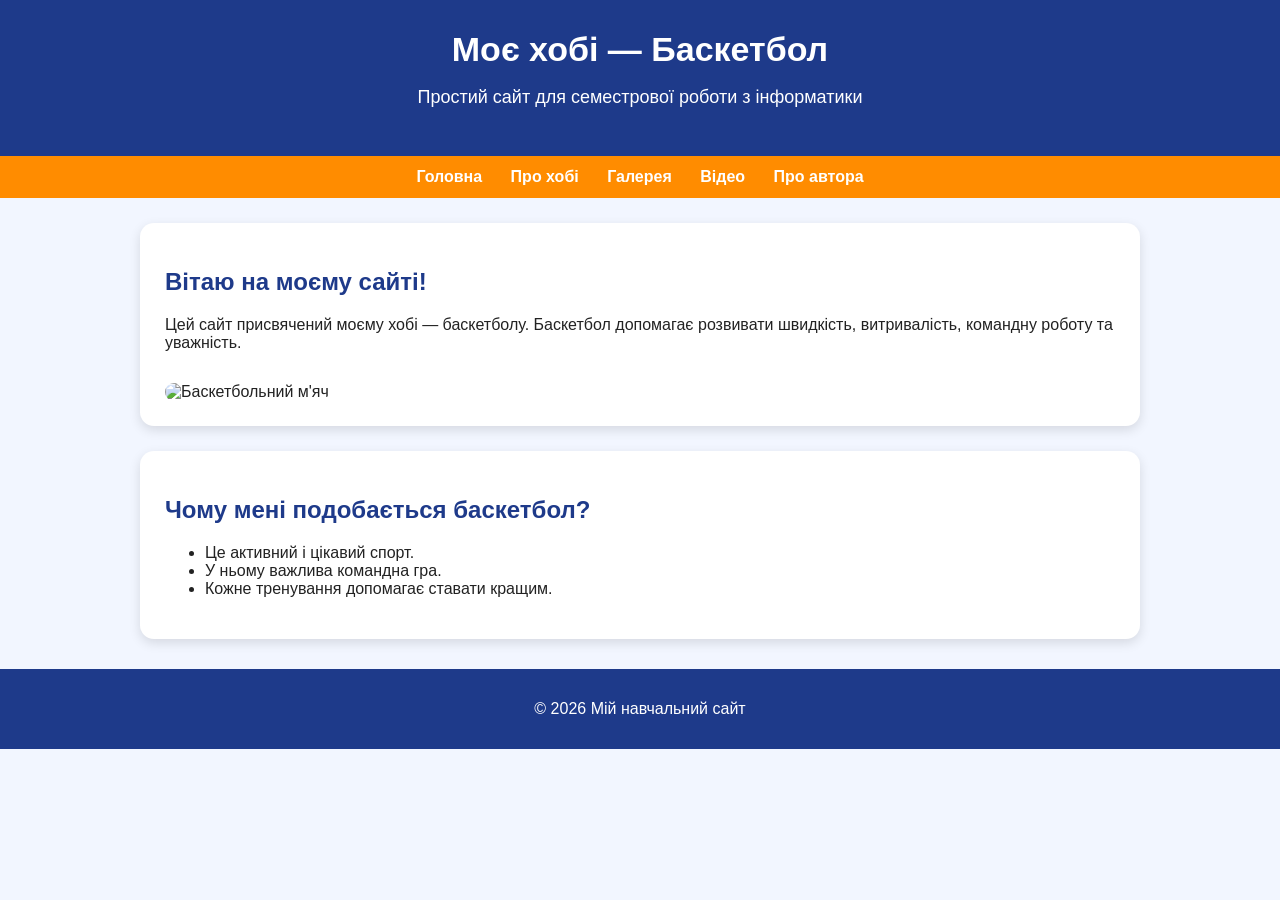
==== index.html @ c55652a2 "new 13.05" ====
<!DOCTYPE html>
<html lang="uk">
<head>
    <meta charset="UTF-8">
    <title>Моє хобі — Баскетбол</title>
    <link rel="stylesheet" href="style.css">
</head>
<body>

<header>
    <h1>Моє хобі — Баскетбол</h1>
    <p>Простий сайт для семестрової роботи з інформатики</p>
</header>

<nav>
    <a href="index.html">Головна</a>
    <a href="hobby.html">Про хобі</a>
    <a href="gallery.html">Галерея</a>
    <a href="video.html">Відео</a>
    <a href="author.html">Про автора</a>
</nav>

<main>
    <section class="card">
        <h2>Вітаю на моєму сайті!</h2>
        <p>
            Цей сайт присвячений моєму хобі — баскетболу. 
            Баскетбол допомагає розвивати швидкість, витривалість, командну роботу та уважність.
        </p>
        <img src="https://images.unsplash.com/photo-1546519638-68e109498ffc?auto=format&fit=crop&w=1000&q=80" alt="Баскетбольний м'яч">
    </section>

    <section class="card">
        <h2>Чому мені подобається баскетбол?</h2>
        <ul>
            <li>Це активний і цікавий спорт.</li>
            <li>У ньому важлива командна гра.</li>
            <li>Кожне тренування допомагає ставати кращим.</li>
        </ul>
    </section>
</main>

<footer>
    <p>© 2026 Мій навчальний сайт</p>
</footer>

</body>
</html>
---- style.css ----
body {
    margin: 0;
    font-family: Arial, sans-serif;
    background: #f2f6ff;
    color: #222;
}

header {
    background: #1e3a8a;
    color: white;
    text-align: center;
    padding: 30px 15px;
}

header h1 {
    margin: 0;
    font-size: 34px;
}

header p {
    font-size: 18px;
}

nav {
    background: #ff8c00;
    text-align: center;
    padding: 12px;
}

nav a {
    color: white;
    text-decoration: none;
    margin: 0 12px;
    font-weight: bold;
}

nav a:hover {
    text-decoration: underline;
}

main {
    max-width: 1000px;
    margin: 25px auto;
    padding: 0 15px;
}

.card {
    background: white;
    padding: 25px;
    margin-bottom: 25px;
    border-radius: 14px;
    box-shadow: 0 4px 12px rgba(0,0,0,0.12);
}

.card h2 {
    color: #1e3a8a;
}

.card img {
    width: 100%;
    max-height: 420px;
    object-fit: cover;
    border-radius: 12px;
    margin-top: 15px;
}

.gallery {
    display: flex;
    gap: 20px;
    flex-wrap: wrap;
}

.photo-card {
    background: white;
    width: 30%;
    min-width: 250px;
    padding: 15px;
    border-radius: 14px;
    text-align: center;
    box-shadow: 0 4px 12px rgba(0,0,0,0.12);
}

.photo-card img {
    width: 100%;
    height: 180px;
    object-fit: cover;
    border-radius: 12px;
}

.video-box {
    position: relative;
    padding-bottom: 56.25%;
    height: 0;
    overflow: hidden;
    border-radius: 12px;
}

.video-box iframe {
    position: absolute;
    width: 100%;
    height: 100%;
    border: 0;
}

footer {
    background: #1e3a8a;
    color: white;
    text-align: center;
    padding: 15px;
    margin-top: 30px;
}
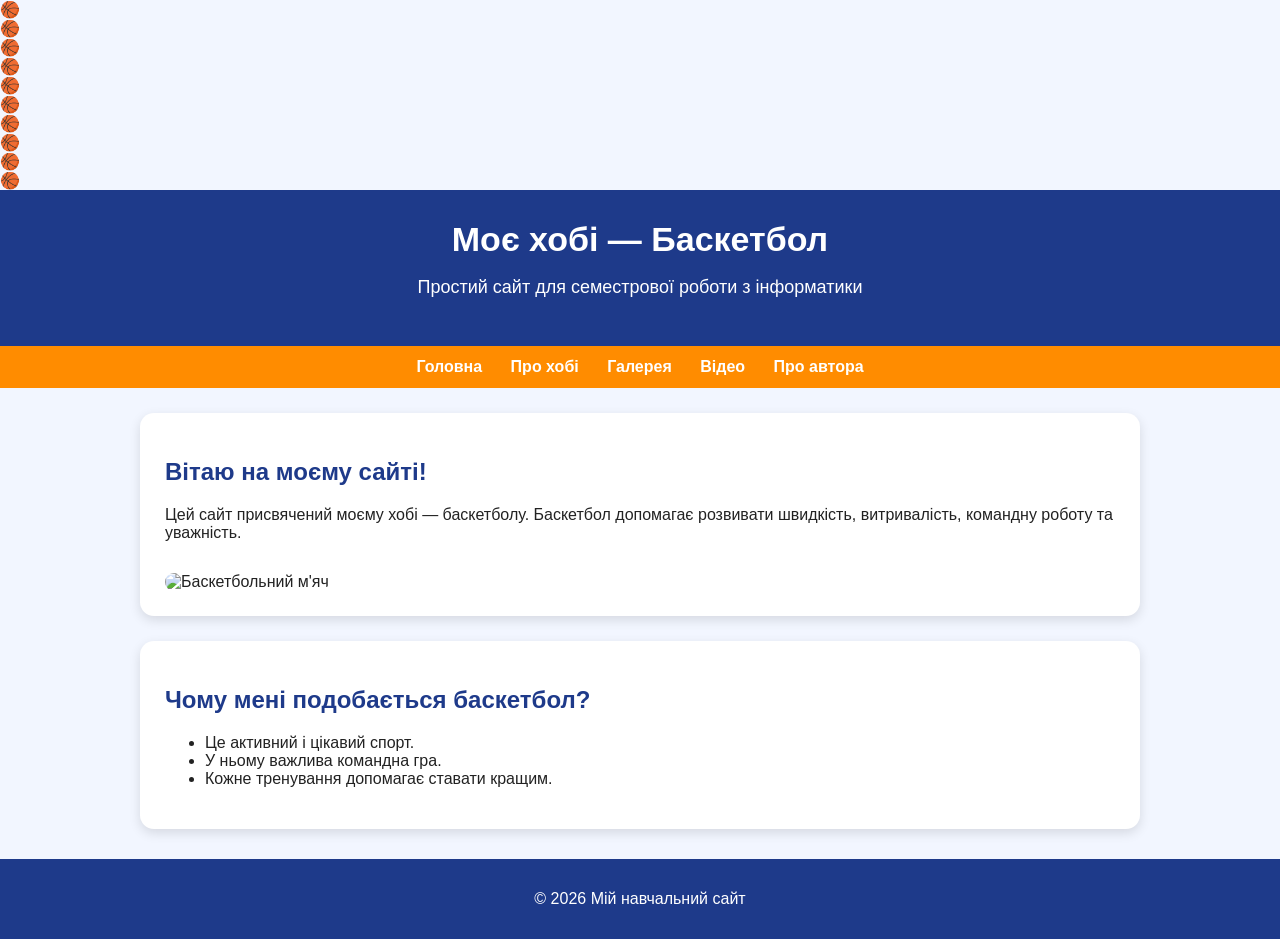
==== commit 9a4cf1fc: "Update index.html" ====
--- a/index.html
+++ b/index.html
@@ -6,7 +6,18 @@
     <link rel="stylesheet" href="style.css">
 </head>
 <body>
-
+<div class="balls-bg">
+    <div class="ball ball1">🏀</div>
+    <div class="ball ball2">🏀</div>
+    <div class="ball ball3">🏀</div>
+    <div class="ball ball4">🏀</div>
+    <div class="ball ball5">🏀</div>
+    <div class="ball ball6">🏀</div>
+    <div class="ball ball7">🏀</div>
+    <div class="ball ball8">🏀</div>
+    <div class="ball ball9">🏀</div>
+    <div class="ball ball10">🏀</div>
+</div>
 <header>
     <h1>Моє хобі — Баскетбол</h1>
     <p>Простий сайт для семестрової роботи з інформатики</p>
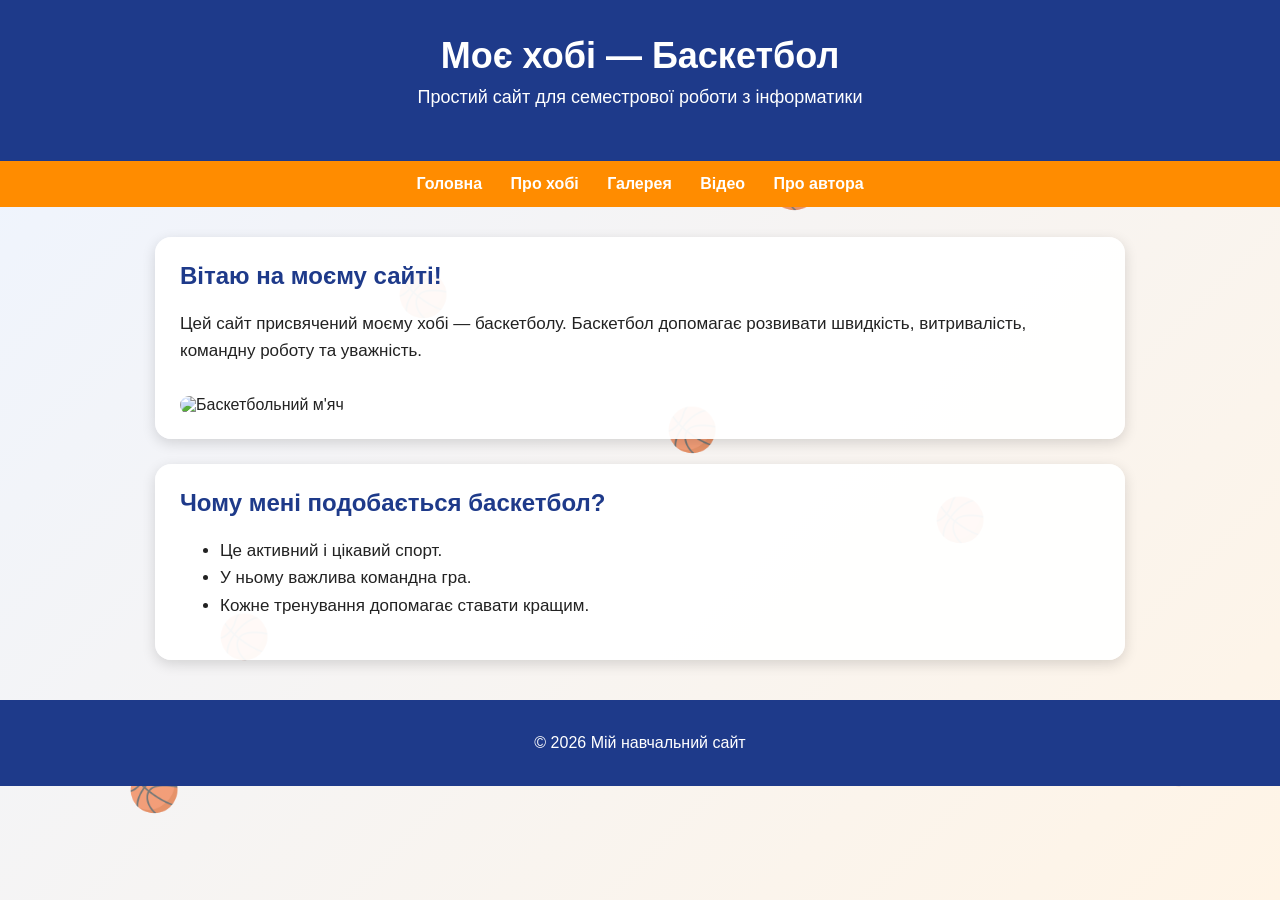
==== commit 31699b37: "Update index.html" ====
--- a/index.html
+++ b/index.html
@@ -17,6 +17,37 @@
     <div class="ball ball8">🏀</div>
     <div class="ball ball9">🏀</div>
     <div class="ball ball10">🏀</div>
+    <div class="ball ball1">🏀</div>
+    <div class="ball ball2">🏀</div>
+    <div class="ball ball3">🏀</div>
+    <div class="ball ball4">🏀</div>
+    <div class="ball ball5">🏀</div>
+    <div class="ball ball6">🏀</div>
+    <div class="ball ball7">🏀</div>
+    <div class="ball ball8">🏀</div>
+    <div class="ball ball9">🏀</div>
+    <div class="ball ball10">🏀</div>
+    <div class="ball ball1">🏀</div>
+    <div class="ball ball2">🏀</div>
+    <div class="ball ball3">🏀</div>
+    <div class="ball ball4">🏀</div>
+    <div class="ball ball5">🏀</div>
+    <div class="ball ball6">🏀</div>
+    <div class="ball ball7">🏀</div>
+    <div class="ball ball8">🏀</div>
+    <div class="ball ball9">🏀</div>
+    <div class="ball ball10">🏀</div>
+    <div class="ball ball1">🏀</div>
+    <div class="ball ball2">🏀</div>
+    <div class="ball ball3">🏀</div>
+    <div class="ball ball4">🏀</div>
+    <div class="ball ball5">🏀</div>
+    <div class="ball ball6">🏀</div>
+    <div class="ball ball7">🏀</div>
+    <div class="ball ball8">🏀</div>
+    <div class="ball ball9">🏀</div>
+    <div class="ball ball10">🏀</div>
+    
 </div>
 <header>
     <h1>Моє хобі — Баскетбол</h1>
--- a/style.css
+++ b/style.css
@@ -1,30 +1,45 @@
+* {
+    box-sizing: border-box;
+}
+
 body {
     margin: 0;
     font-family: Arial, sans-serif;
-    background: #f2f6ff;
+    background: linear-gradient(135deg, #eef4ff, #fff4e6);
     color: #222;
-}
-
+    min-height: 100vh;
+    overflow-x: hidden;
+}
+
+/* Щоб контент був поверх м'ячів */
+header, nav, main, footer {
+    position: relative;
+    z-index: 2;
+}
+
+/* Верхній блок */
 header {
     background: #1e3a8a;
     color: white;
     text-align: center;
-    padding: 30px 15px;
+    padding: 35px 15px;
 }
 
 header h1 {
     margin: 0;
-    font-size: 34px;
+    font-size: 36px;
 }
 
 header p {
+    margin-top: 10px;
     font-size: 18px;
 }
 
+/* Меню */
 nav {
     background: #ff8c00;
     text-align: center;
-    padding: 12px;
+    padding: 14px;
 }
 
 nav a {
@@ -32,52 +47,84 @@
     text-decoration: none;
     margin: 0 12px;
     font-weight: bold;
+    transition: 0.3s;
 }
 
 nav a:hover {
     text-decoration: underline;
-}
-
+    color: #1e3a8a;
+}
+
+/* Основна частина */
 main {
     max-width: 1000px;
-    margin: 25px auto;
+    margin: 30px auto;
     padding: 0 15px;
 }
 
+/* Блоки */
 .card {
-    background: white;
+    background: rgba(255, 255, 255, 0.94);
     padding: 25px;
     margin-bottom: 25px;
-    border-radius: 14px;
-    box-shadow: 0 4px 12px rgba(0,0,0,0.12);
+    border-radius: 16px;
+    box-shadow: 0 4px 14px rgba(0, 0, 0, 0.14);
+    animation: smoothAppear 0.9s ease forwards;
+    transition: 0.35s ease;
+}
+
+.card:hover {
+    transform: translateY(-6px);
+    box-shadow: 0 8px 22px rgba(0, 0, 0, 0.2);
 }
 
 .card h2 {
     color: #1e3a8a;
+    margin-top: 0;
+}
+
+.card p,
+.card li {
+    font-size: 17px;
+    line-height: 1.6;
 }
 
 .card img {
     width: 100%;
-    max-height: 420px;
+    max-height: 430px;
     object-fit: cover;
-    border-radius: 12px;
+    border-radius: 14px;
     margin-top: 15px;
-}
-
+    transition: 0.35s ease;
+}
+
+.card img:hover {
+    transform: scale(1.02);
+}
+
+/* Галерея */
 .gallery {
     display: flex;
     gap: 20px;
     flex-wrap: wrap;
+    justify-content: center;
 }
 
 .photo-card {
-    background: white;
+    background: rgba(255, 255, 255, 0.94);
     width: 30%;
     min-width: 250px;
     padding: 15px;
-    border-radius: 14px;
+    border-radius: 16px;
     text-align: center;
-    box-shadow: 0 4px 12px rgba(0,0,0,0.12);
+    box-shadow: 0 4px 14px rgba(0, 0, 0, 0.14);
+    animation: smoothAppear 0.9s ease forwards;
+    transition: 0.35s ease;
+}
+
+.photo-card:hover {
+    transform: translateY(-6px);
+    box-shadow: 0 8px 22px rgba(0, 0, 0, 0.2);
 }
 
 .photo-card img {
@@ -87,12 +134,14 @@
     border-radius: 12px;
 }
 
+/* Відео */
 .video-box {
     position: relative;
     padding-bottom: 56.25%;
     height: 0;
     overflow: hidden;
-    border-radius: 12px;
+    border-radius: 14px;
+    box-shadow: 0 4px 14px rgba(0, 0, 0, 0.2);
 }
 
 .video-box iframe {
@@ -102,10 +151,156 @@
     border: 0;
 }
 
+/* Низ сайту */
 footer {
     background: #1e3a8a;
     color: white;
     text-align: center;
-    padding: 15px;
-    margin-top: 30px;
-}
+    padding: 18px;
+    margin-top: 40px;
+}
+
+/* Фон з баскетбольними м'ячами */
+.balls-bg {
+    position: fixed;
+    inset: 0;
+    z-index: 1;
+    pointer-events: none;
+    overflow: hidden;
+}
+
+.ball {
+    position: absolute;
+    font-size: 42px;
+    opacity: 0.22;
+    animation-name: ballBounce;
+    animation-timing-function: ease-in-out;
+    animation-iteration-count: infinite;
+}
+
+/* Багато м'ячів по всьому сайту */
+.ball1 {
+    left: 5%;
+    top: 15%;
+    animation-duration: 8s;
+    animation-delay: 0s;
+}
+
+.ball2 {
+    left: 17%;
+    top: 68%;
+    animation-duration: 9s;
+    animation-delay: 1s;
+}
+
+.ball3 {
+    left: 31%;
+    top: 30%;
+    animation-duration: 10s;
+    animation-delay: 2s;
+}
+
+.ball4 {
+    left: 45%;
+    top: 78%;
+    animation-duration: 8.5s;
+    animation-delay: 1.5s;
+}
+
+.ball5 {
+    left: 60%;
+    top: 18%;
+    animation-duration: 9.5s;
+    animation-delay: 0.5s;
+}
+
+.ball6 {
+    left: 73%;
+    top: 55%;
+    animation-duration: 11s;
+    animation-delay: 2.5s;
+}
+
+.ball7 {
+    left: 88%;
+    top: 12%;
+    animation-duration: 10.5s;
+    animation-delay: 1.2s;
+}
+
+.ball8 {
+    left: 10%;
+    top: 85%;
+    animation-duration: 12s;
+    animation-delay: 3s;
+}
+
+.ball9 {
+    left: 52%;
+    top: 45%;
+    animation-duration: 9s;
+    animation-delay: 2.2s;
+}
+
+.ball10 {
+    left: 90%;
+    top: 82%;
+    animation-duration: 11.5s;
+    animation-delay: 1.8s;
+}
+
+@keyframes ballBounce {
+    0% {
+        transform: translateY(0) translateX(0) rotate(0deg);
+    }
+
+    25% {
+        transform: translateY(-55px) translateX(20px) rotate(90deg);
+    }
+
+    50% {
+        transform: translateY(0) translateX(40px) rotate(180deg);
+    }
+
+    75% {
+        transform: translateY(55px) translateX(20px) rotate(270deg);
+    }
+
+    100% {
+        transform: translateY(0) translateX(0) rotate(360deg);
+    }
+}
+
+/* Плавна поява */
+@keyframes smoothAppear {
+    0% {
+        opacity: 0;
+        transform: translateY(25px);
+    }
+
+    100% {
+        opacity: 1;
+        transform: translateY(0);
+    }
+}
+
+/* Адаптація під телефон */
+@media (max-width: 700px) {
+    header h1 {
+        font-size: 28px;
+    }
+
+    nav a {
+        display: block;
+        margin: 8px 0;
+    }
+
+    .photo-card {
+        width: 100%;
+    }
+
+    .ball {
+        font-size: 30px;
+        opacity: 0.16;
+    }
+}
